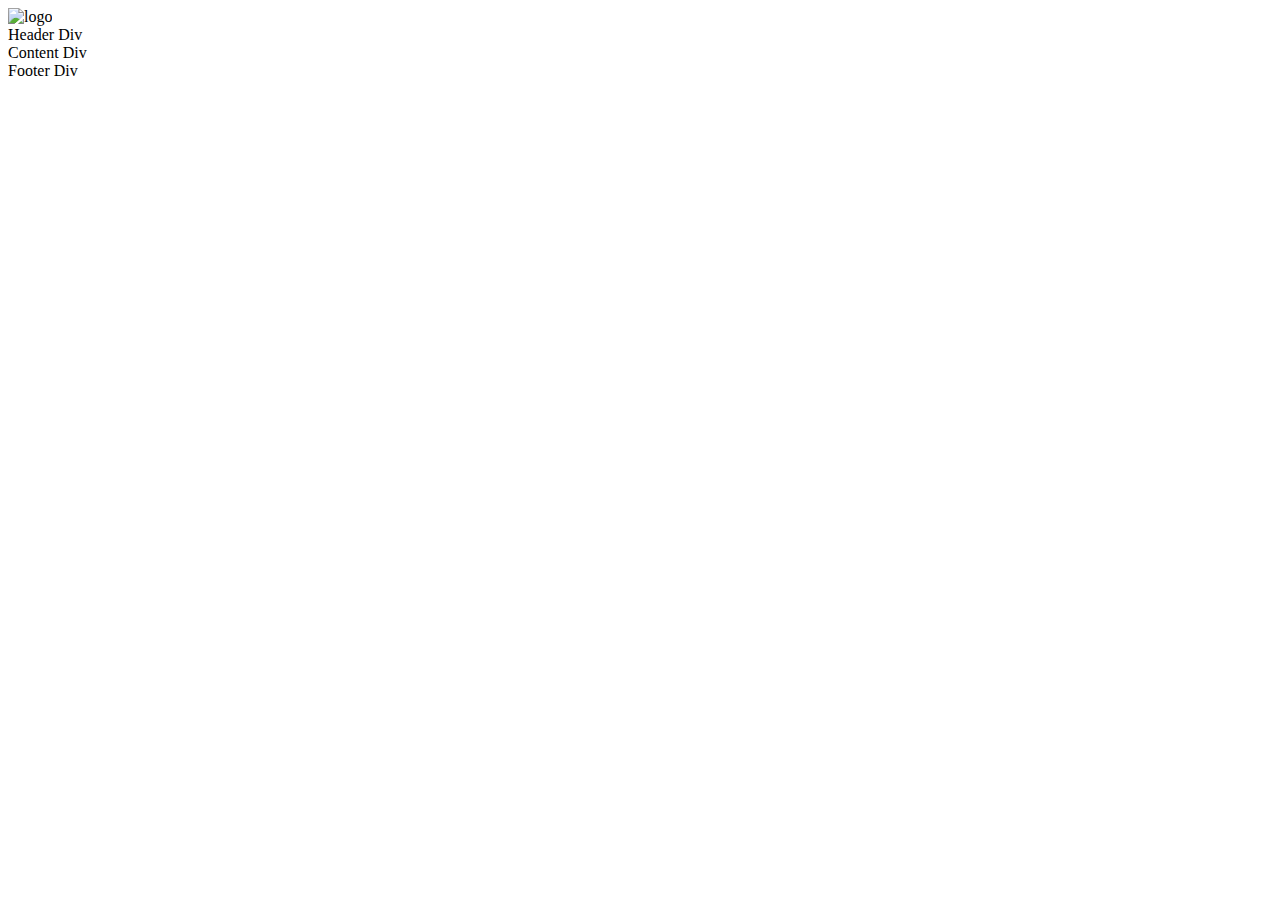
==== index.html @ ebb56b7f "Checkpoint 1" ====
<!DOCTYPE html>
<html lang="en">
<head>
    <meta charset="UTF-8">
    <meta http-equiv="X-UA-Compatible" content="IE=edge">
    <meta name="viewport" content="width=<device-width>, initial-scale=1.0">
    <title>Document</title>
</head>
<body>
    <div>
    <header> 
        <img src="E:\Hotel Booking Website\assests\images\logo.png" alt="logo" height="200px" width="150">
    </header>
    Header Div
    </div>

    <div> Content Div</div>
    <div> Footer Div</div>
</body>
</html>
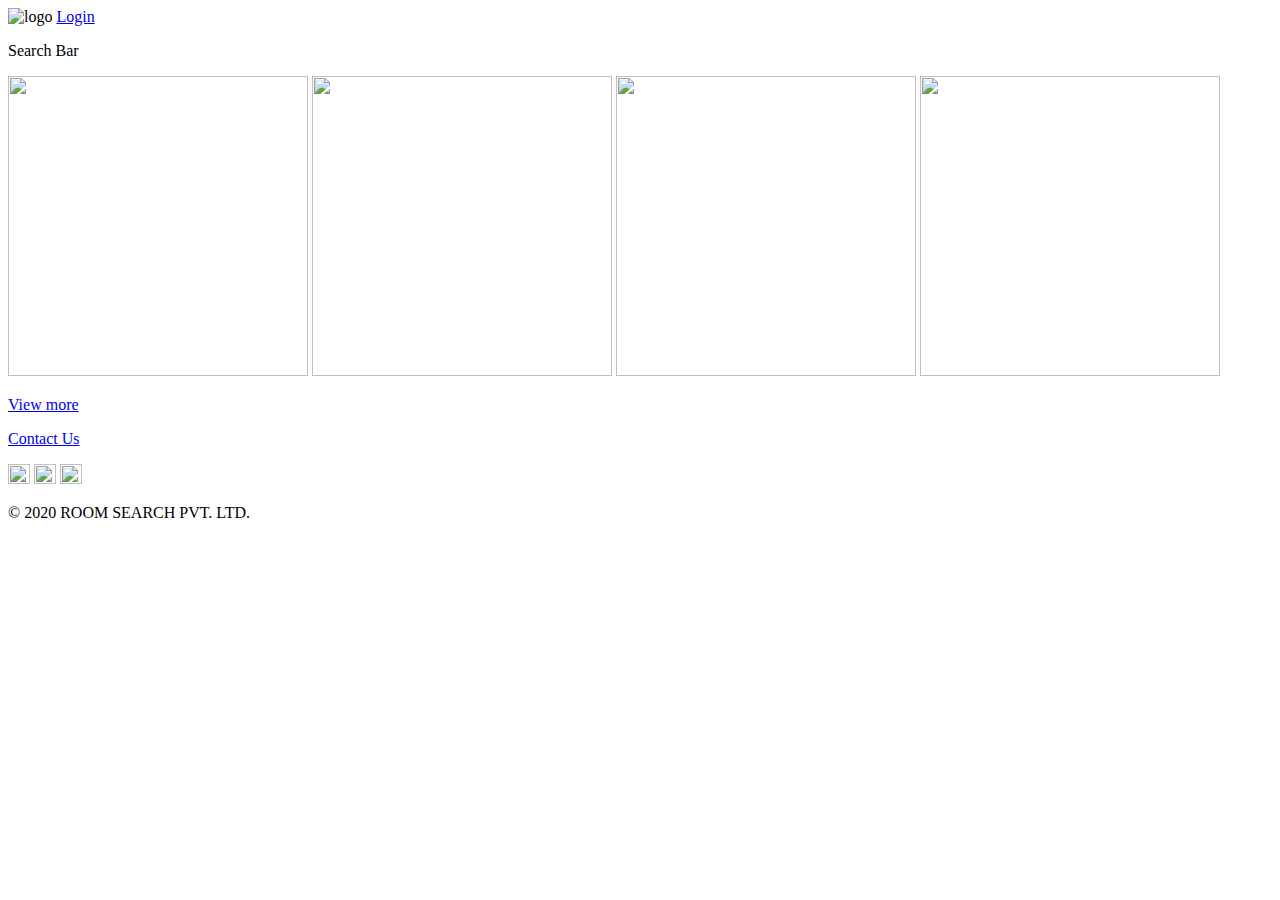
==== commit 668fcb31: "Checkpoint 2" ====
--- a/index.html
+++ b/index.html
@@ -3,18 +3,38 @@
 <head>
     <meta charset="UTF-8">
     <meta http-equiv="X-UA-Compatible" content="IE=edge">
-    <meta name="viewport" content="width=<device-width>, initial-scale=1.0">
+    <meta name="viewport" content="width=device-width, initial-scale=1.0">
     <title>Document</title>
 </head>
 <body>
+    <header>
+    <img src="E:\HTML project\Hotel_Booking_Website_Starter_Code\assests\images\logo.png" alt="logo"
+    width="150px" height="200px"/>
+    <a href="login.html" target="_blank">Login</a>
+</header>
+
+    <p>Search Bar</p>
     <div>
-    <header> 
-        <img src="E:\Hotel Booking Website\assests\images\logo.png" alt="logo" height="200px" width="150">
-    </header>
-    Header Div
+        <a href="list.html"><img src="https://media-cdn.tripadvisor.com/media/photo-s/15/33/fe/a2/new-delhi.jpg" height="300" width="300"/></a>
+        <img src="https://media-cdn.tripadvisor.com/media/photo-s/15/33/fc/f0/goa.jpg" height="300" width="300"/>
+        <img src="https://media-cdn.tripadvisor.com/media/photo-s/0f/98/f7/df/charminar.jpg" height="300" width="300"/>
+        <img src="https://media-cdn.tripadvisor.com/media/photo-s/15/33/fe/ac/kolkata-calcutta.jpg" height="300" width="300"/>
+
+        <p><a href="index.html">View more</a></p>
     </div>
 
-    <div> Content Div</div>
-    <div> Footer Div</div>
+
+    <div class="Footer"><a href="contact.html" target="_blank"><p>Contact Us</p></a>
+    <a href="https://www.facebook.com/" target="_blank"><img src="E:\HTML project\checkpoint 2\assests\images\facebook.png" height="20px" width="22px"></a>
+    <a href="https://www.instagram.com/" target="_blank"><img src="E:\HTML project\checkpoint 2\assests\images\instagram.png" height="20px" width="22px"/></a>
+    <a href="https://twitter.com/" target="_blank"><img src="E:\HTML project\checkpoint 2\assests\images\twitter.png" height="20px" width="22px"/></a>
+    
+
+    <p>© 2020 ROOM SEARCH PVT. LTD.</p>
+
+    </div>
+
+    
+
 </body>
 </html>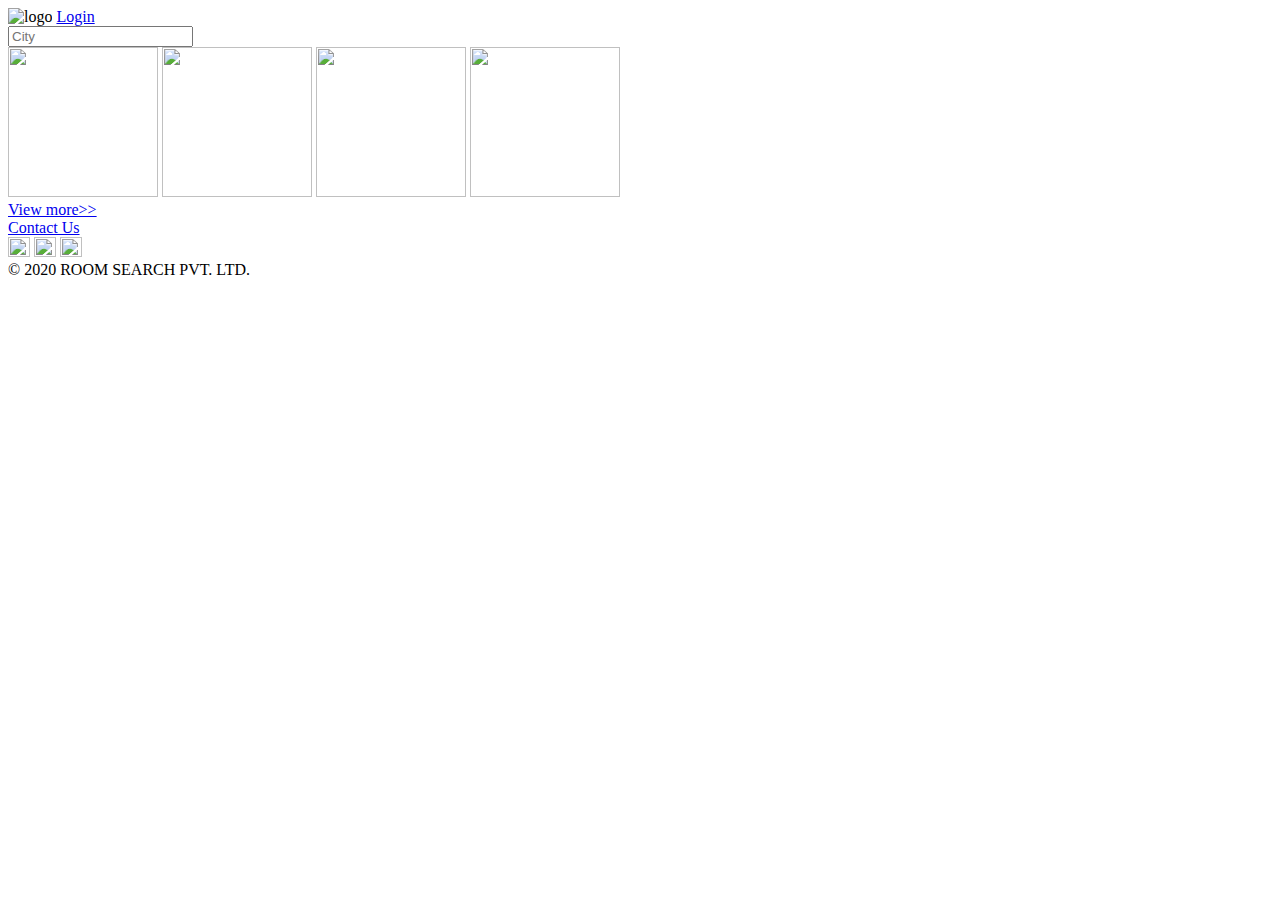
==== commit e5c6686c: "Checkpoint 4" ====
--- a/index.html
+++ b/index.html
@@ -1,40 +1,42 @@
 <!DOCTYPE html>
-<html lang="en">
-<head>
-    <meta charset="UTF-8">
-    <meta http-equiv="X-UA-Compatible" content="IE=edge">
-    <meta name="viewport" content="width=device-width, initial-scale=1.0">
-    <title>Document</title>
-</head>
-<body>
-    <header>
-    <img src="E:\HTML project\Hotel_Booking_Website_Starter_Code\assests\images\logo.png" alt="logo"
-    width="150px" height="200px"/>
-    <a href="login.html" target="_blank">Login</a>
-</header>
+<html>
+    <head>
+        <title>
+        
 
-    <p>Search Bar</p>
-    <div>
-        <a href="list.html"><img src="https://media-cdn.tripadvisor.com/media/photo-s/15/33/fe/a2/new-delhi.jpg" height="300" width="300"/></a>
-        <img src="https://media-cdn.tripadvisor.com/media/photo-s/15/33/fc/f0/goa.jpg" height="300" width="300"/>
-        <img src="https://media-cdn.tripadvisor.com/media/photo-s/0f/98/f7/df/charminar.jpg" height="300" width="300"/>
-        <img src="https://media-cdn.tripadvisor.com/media/photo-s/15/33/fe/ac/kolkata-calcutta.jpg" height="300" width="300"/>
-
-        <p><a href="index.html">View more</a></p>
+        </title>
+    
+    </head>
+    <body>
+<div>
+    <header> 
+        <article>
+        <img alt="logo" src="E:\HOTEL-BOOKING-WEBSITE\assests\images\logo.png"
+        style="width: 60px; height: 60px;"/>
+        <a  href="login.html" target="_top">Login</a><br>
+        </article>
+    </header>
+        <input type="text" placeholder="City"><br>
+      <a href="list.html" target="_top"><img src="https://media-cdn.tripadvisor.com/media/photo-s/15/33/fe/a2/new-delhi.jpg" style="width: 150px; height: 150px;"></a>  
+        <span><img src="https://media-cdn.tripadvisor.com/media/photo-s/15/33/fc/f0/goa.jpg" style="width: 150px; height: 150px;"></span>
+        <span><img src="https://media-cdn.tripadvisor.com/media/photo-s/0f/98/f7/df/charminar.jpg" style="width: 150px; height: 150px;"></span>
+        <span><img src="https://media-cdn.tripadvisor.com/media/photo-s/15/33/fe/ac/kolkata-calcutta.jpg" style="width: 150px; height: 150px;"></span>
+    
+        
+    <br>
+        <a href="index.html"> View more>> </a><br>
+        <footer>
+            <article>
+        <a href="contact.html" target="_top">Contact Us</a><br>
+        <a href="https://www.facebook.com" target="_blank"><img src="E:\HOTEL-BOOKING-WEBSITE\assests\images\facebook.png" style="height: 20px; width: 22px;"></a> 
+        <a href="https://www.instagram.com" target="_blank"><img src="E:\HOTEL-BOOKING-WEBSITE\assests\images\instagram.png" style="height: 20px; width: 22px;"></a>
+        <a href="https://twitter.com" target="_bank"><img src="E:\HOTEL-BOOKING-WEBSITE\assests\images\twitter.png" style="height: 20px; width: 22px;"></a>
+        <br>
+        <span>&#169; 2020 ROOM SEARCH PVT. LTD.</span>
+    </article>   
+    </footer>
     </div>
-
-
-    <div class="Footer"><a href="contact.html" target="_blank"><p>Contact Us</p></a>
-    <a href="https://www.facebook.com/" target="_blank"><img src="E:\HTML project\checkpoint 2\assests\images\facebook.png" height="20px" width="22px"></a>
-    <a href="https://www.instagram.com/" target="_blank"><img src="E:\HTML project\checkpoint 2\assests\images\instagram.png" height="20px" width="22px"/></a>
-    <a href="https://twitter.com/" target="_blank"><img src="E:\HTML project\checkpoint 2\assests\images\twitter.png" height="20px" width="22px"/></a>
-    
-
-    <p>© 2020 ROOM SEARCH PVT. LTD.</p>
-
-    </div>
-
-    
-
-</body>
+</div>
+        
+    </body>
 </html>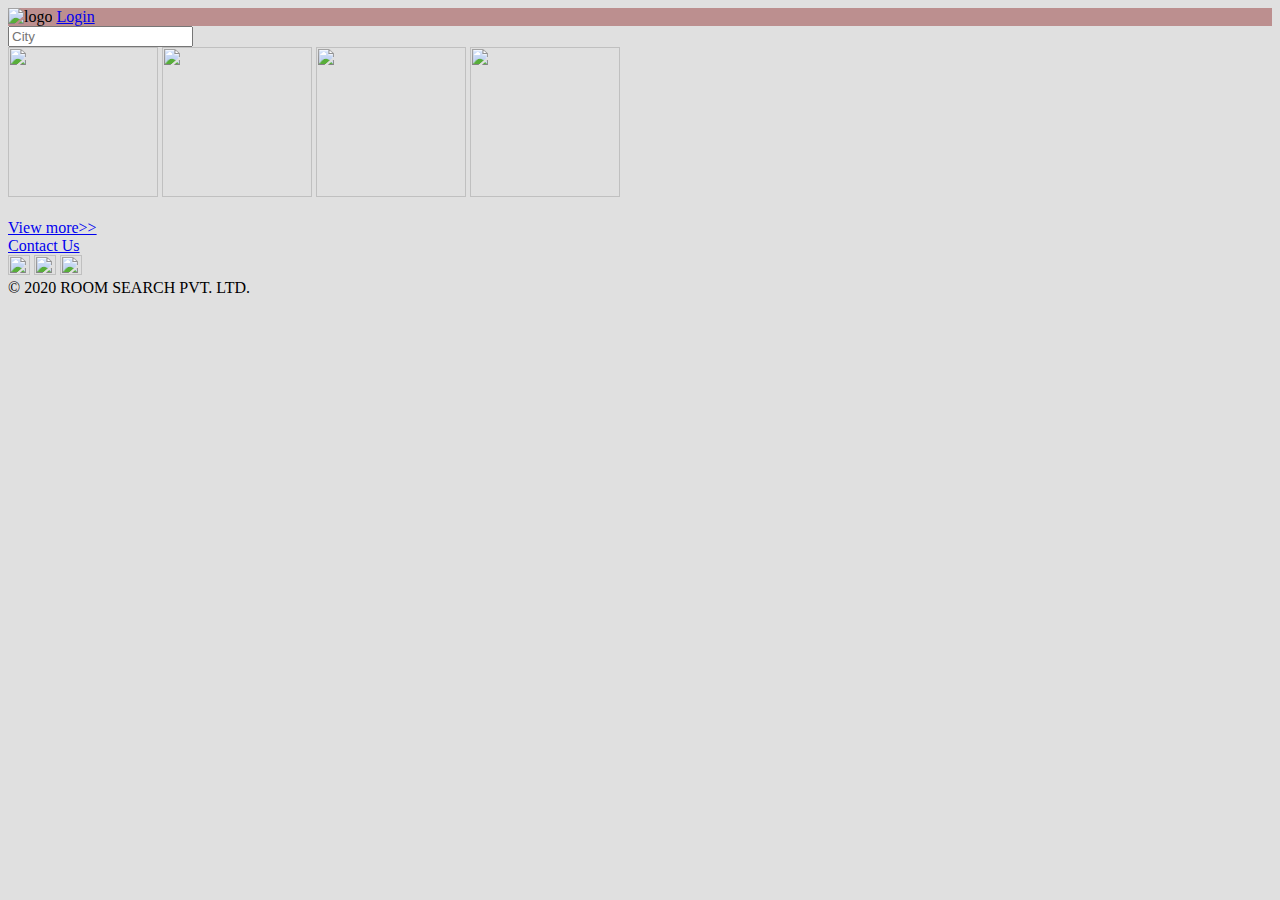
==== commit 189462f0: "Checkpoint 5" ====
--- a/index.html
+++ b/index.html
@@ -5,6 +5,17 @@
         
 
         </title>
+        <style>
+            body{
+                background-color: #e0e0e0;
+                
+            }
+            header{
+                background-color: rosybrown;
+            }
+            
+            
+        </style>
     
     </head>
     <body>
@@ -16,16 +27,18 @@
         <a  href="login.html" target="_top">Login</a><br>
         </article>
     </header>
-        <input type="text" placeholder="City"><br>
-      <a href="list.html" target="_top"><img src="https://media-cdn.tripadvisor.com/media/photo-s/15/33/fe/a2/new-delhi.jpg" style="width: 150px; height: 150px;"></a>  
-        <span><img src="https://media-cdn.tripadvisor.com/media/photo-s/15/33/fc/f0/goa.jpg" style="width: 150px; height: 150px;"></span>
-        <span><img src="https://media-cdn.tripadvisor.com/media/photo-s/0f/98/f7/df/charminar.jpg" style="width: 150px; height: 150px;"></span>
-        <span><img src="https://media-cdn.tripadvisor.com/media/photo-s/15/33/fe/ac/kolkata-calcutta.jpg" style="width: 150px; height: 150px;"></span>
-    
+        <div  id="city"><input type="text" placeholder="City"><br></div>
+      
+        <div id="location">
+      <a href="list.html" target="_top"><img id="img1" src="https://media-cdn.tripadvisor.com/media/photo-s/15/33/fe/a2/new-delhi.jpg" style="width: 150px; height: 150px;"></a>  
+        <span><img id="img2" src="https://media-cdn.tripadvisor.com/media/photo-s/15/33/fc/f0/goa.jpg" style="width: 150px; height: 150px;"></span>
+        <span><img id="img3" src="https://media-cdn.tripadvisor.com/media/photo-s/0f/98/f7/df/charminar.jpg" style="width: 150px; height: 150px;"></span>
+        <span><img id="img4" src="https://media-cdn.tripadvisor.com/media/photo-s/15/33/fe/ac/kolkata-calcutta.jpg" style="width: 150px; height: 150px;"></span>
+        </div>
         
     <br>
-        <a href="index.html"> View more>> </a><br>
-        <footer>
+        <a href="index.html"> View more>> </a><br/>
+        <footer class="footer">
             <article>
         <a href="contact.html" target="_top">Contact Us</a><br>
         <a href="https://www.facebook.com" target="_blank"><img src="E:\HOTEL-BOOKING-WEBSITE\assests\images\facebook.png" style="height: 20px; width: 22px;"></a> 
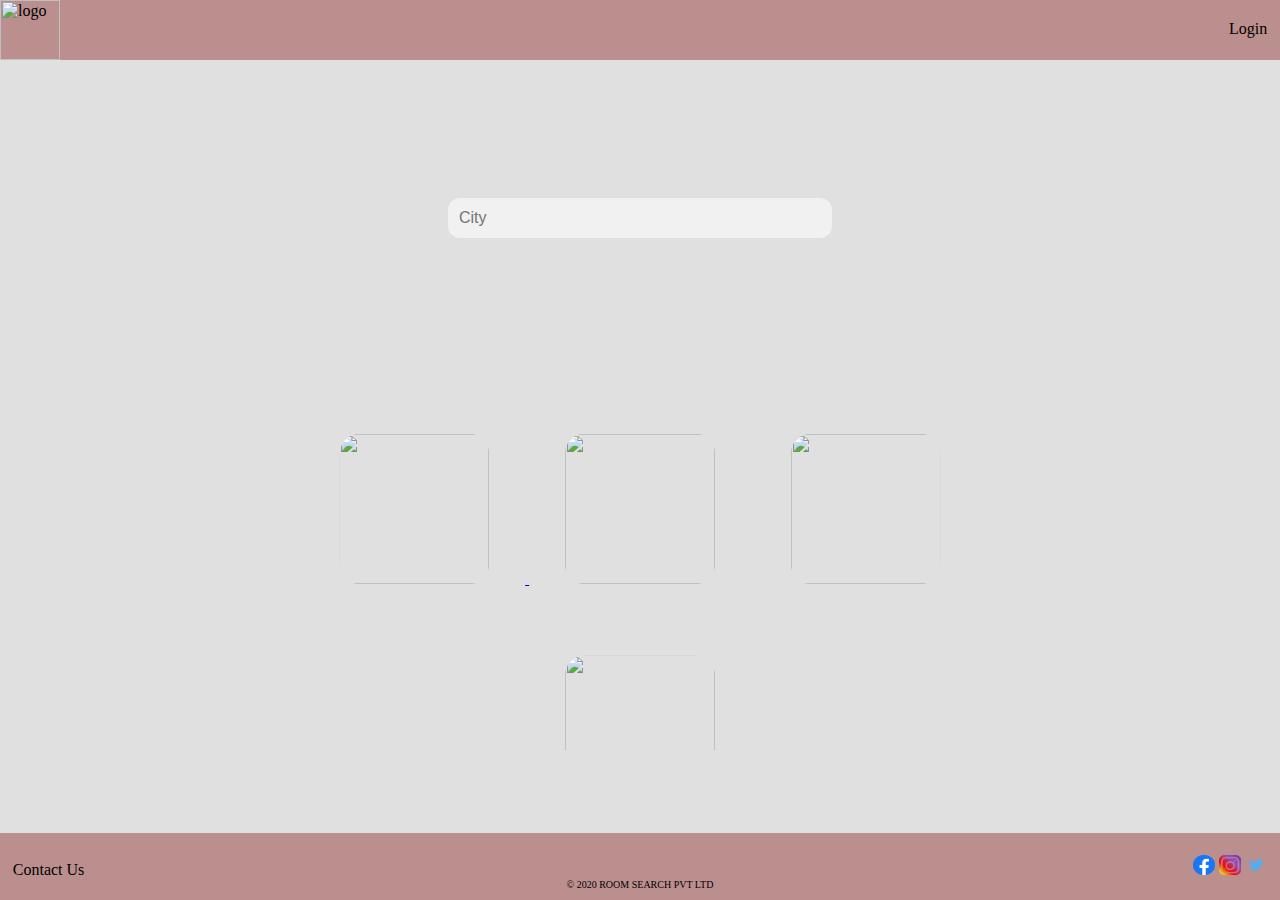
==== commit 60ad65d5: "Checkpoint 6" ====
--- a/index.html
+++ b/index.html
@@ -1,55 +1,52 @@
-<!DOCTYPE html>
 <html>
-    <head>
-        <title>
-        
+<head>
+    <title>Index</title>
+    <link rel="stylesheet" href="styles\common.css">
+    <link rel="stylesheet" href="styles\index.css">
+    <link href="https://fonts.googleapis.com/css2?family=Ubuntu&display=swap" rel="stylesheet">
+</head>
 
-        </title>
-        <style>
-            body{
-                background-color: #e0e0e0;
-                
-            }
-            header{
-                background-color: rosybrown;
-            }
+<body>
+    <div>
+        <header>
+        <img src="E:\HOTEL-BOOKING-WEBSITE\assests\images\logo.png" alt="logo" class="logo" />
+        <a href="E:\HOTEL-BOOKING-WEBSITE\login.html" target="_self" class="loginStyle">Login</a>
+        <br/>
+    </header>
+        <div style="overflow-y: scroll; width: 100%;  overflow: hidden; position: absolute; height: 750px;">
+            <div id="inputCity">
+                <input id="searchBar" type="text"  placeholder="City" name="City" id="City" autocomplete="off"/></div>
+            <br/>
+            <div style="margin-left: 15%; margin-right: 15%; text-align: center;">
+            <a href="E:\HOTEL-BOOKING-WEBSITE\list.html" target="_self">
+            <img class="indeximages" src="https://media-cdn.tripadvisor.com/media/photo-s/15/33/fe/a2/new-delhi.jpg"/>
+        </a>
+
+            <img class="indeximages" src="https://media-cdn.tripadvisor.com/media/photo-s/15/33/fc/f0/goa.jpg"/>
+            <img class="indeximages" src="https://media-cdn.tripadvisor.com/media/photo-s/0f/98/f7/df/charminar.jpg"/>
+            <img class="indeximages" src="https://media-cdn.tripadvisor.com/media/photo-s/15/33/fe/ac/kolkata-calcutta.jpg"/>
+            <a href="#" target="_self" style="text-decoration: none;">
+                <p style="text-align: center;margin: auto;color: black;">View more>></p></a>
+        </div>
+    </div>
+
+        <footer>
+            <a href="E:\HOTEL-BOOKING-WEBSITE\contact.html" target="_self" class="contactStyle">Contact Us</a><br/>
+            <div class="iconsty">
+            <a href="https://www.facebook.com" target="_blank" style="text-decoration: none;">
+                <img class="SocialMediaImage" src="assests\images\facebook.png" alt="Facebook" /></a>
+            <a href="https://www.instagram.com" target="_blank" style="text-decoration: none;">
+                <img class="SocialMediaImage" src="assests/images/instagram.png" alt="Instagram"/>
+            </a>
+            <a href="https://twitter.com" target="_blank" style="text-decoration: none;">
+                <img  class="SocialMediaImage" src="assests/images/twitter.png" alt="Twitter "/>
+            </a></div><br/>
+            <p class="copyrightSty"> <span>&#169;</span>
+            2020 ROOM SEARCH PVT LTD</p>
             
-            
-        </style>
+        </footer>
     
-    </head>
-    <body>
-<div>
-    <header> 
-        <article>
-        <img alt="logo" src="E:\HOTEL-BOOKING-WEBSITE\assests\images\logo.png"
-        style="width: 60px; height: 60px;"/>
-        <a  href="login.html" target="_top">Login</a><br>
-        </article>
-    </header>
-        <div  id="city"><input type="text" placeholder="City"><br></div>
-      
-        <div id="location">
-      <a href="list.html" target="_top"><img id="img1" src="https://media-cdn.tripadvisor.com/media/photo-s/15/33/fe/a2/new-delhi.jpg" style="width: 150px; height: 150px;"></a>  
-        <span><img id="img2" src="https://media-cdn.tripadvisor.com/media/photo-s/15/33/fc/f0/goa.jpg" style="width: 150px; height: 150px;"></span>
-        <span><img id="img3" src="https://media-cdn.tripadvisor.com/media/photo-s/0f/98/f7/df/charminar.jpg" style="width: 150px; height: 150px;"></span>
-        <span><img id="img4" src="https://media-cdn.tripadvisor.com/media/photo-s/15/33/fe/ac/kolkata-calcutta.jpg" style="width: 150px; height: 150px;"></span>
-        </div>
-        
-    <br>
-        <a href="index.html"> View more>> </a><br/>
-        <footer class="footer">
-            <article>
-        <a href="contact.html" target="_top">Contact Us</a><br>
-        <a href="https://www.facebook.com" target="_blank"><img src="E:\HOTEL-BOOKING-WEBSITE\assests\images\facebook.png" style="height: 20px; width: 22px;"></a> 
-        <a href="https://www.instagram.com" target="_blank"><img src="E:\HOTEL-BOOKING-WEBSITE\assests\images\instagram.png" style="height: 20px; width: 22px;"></a>
-        <a href="https://twitter.com" target="_bank"><img src="E:\HOTEL-BOOKING-WEBSITE\assests\images\twitter.png" style="height: 20px; width: 22px;"></a>
-        <br>
-        <span>&#169; 2020 ROOM SEARCH PVT. LTD.</span>
-    </article>   
-    </footer>
     </div>
-</div>
-        
-    </body>
+</body>
+
 </html>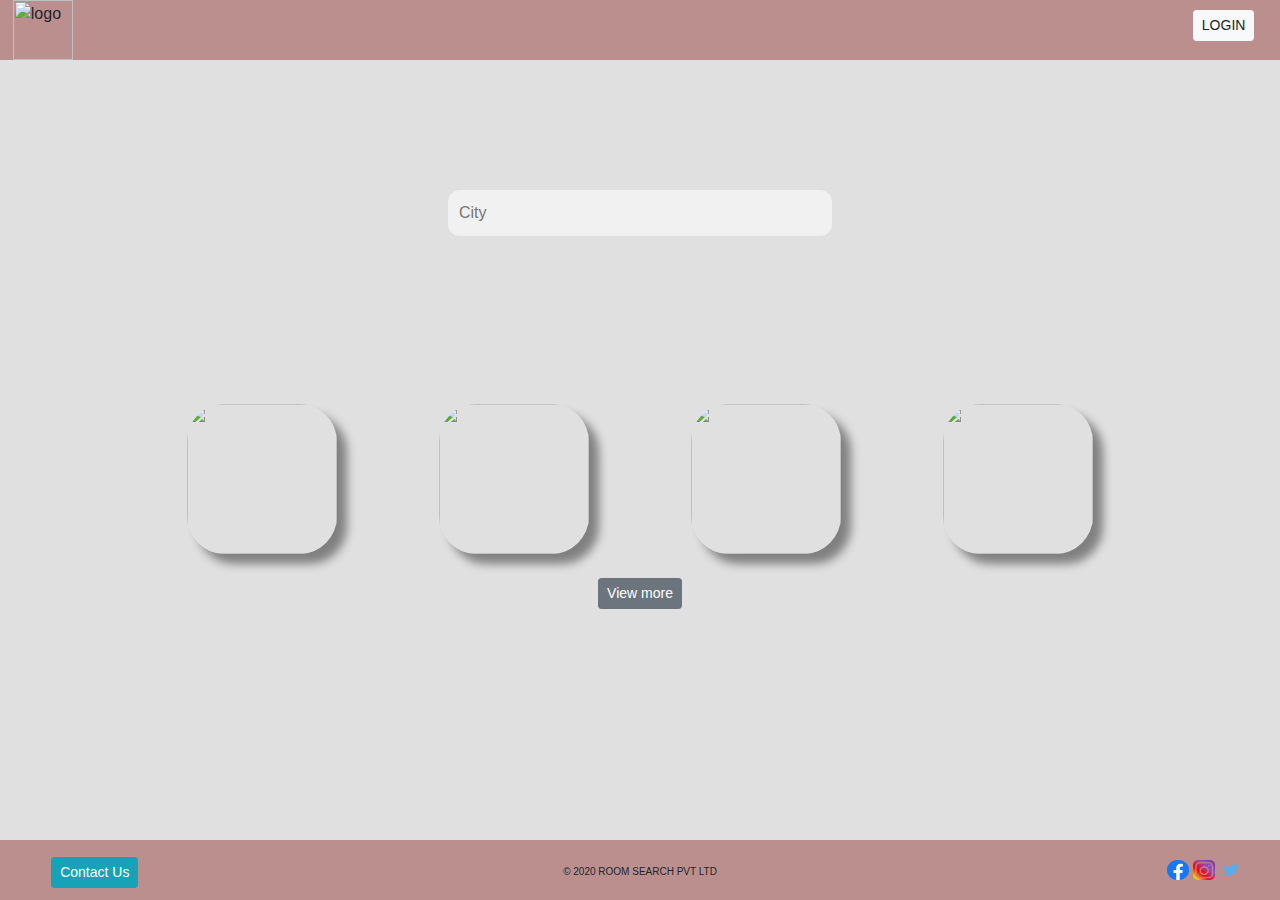
==== commit 3c76aab8: "Checkpoint 8" ====
--- a/index.html
+++ b/index.html
@@ -1,37 +1,68 @@
 <html>
 <head>
+    <meta charset="UTF-8">
     <title>Index</title>
     <link rel="stylesheet" href="styles\common.css">
     <link rel="stylesheet" href="styles\index.css">
     <link href="https://fonts.googleapis.com/css2?family=Ubuntu&display=swap" rel="stylesheet">
+    <link rel="stylesheet" href="https://stackpath.bootstrapcdn.com/bootstrap/4.5.0/css/bootstrap.min.css">
+    <script src="https://ajax.googleapis.com/ajax/libs/jquery/3.5.1/jquery.min.js"></script>
+    <script src="https://stackpath.bootstrapcdn.com/bootstrap/4.5.0/js/bootstrap.min.js"></script>
 </head>
 
 <body>
     <div>
         <header>
         <img src="E:\HOTEL-BOOKING-WEBSITE\assests\images\logo.png" alt="logo" class="logo" />
-        <a href="E:\HOTEL-BOOKING-WEBSITE\login.html" target="_self" class="loginStyle">Login</a>
-        <br/>
+       <!-- <a href="login.html" target="_self" class="loginStyle">-->
+           <span class="loginStyle">
+            <button  type="button" class="btn btn-light btn-sm" data-toggle="modal" data-target="#login" id="login-button" style="padding: -0.625rem .75rem;">LOGIN</button>
+        </span><br/>
     </header>
-        <div style="overflow-y: scroll; width: 100%;  overflow: hidden; position: absolute; height: 750px;">
+    <div style="background-color: #e0e0e0; height: 100vh;">
+        <div style="flex-direction: column;  display: flex; height:700px;  ">
+        
             <div id="inputCity">
-                <input id="searchBar" type="text"  placeholder="City" name="City" id="City" autocomplete="off"/></div>
+                <input id="searchBar" type="text"  placeholder="City" name="City" id="City" autocomplete="off"/>
+            </div>
             <br/>
-            <div style="margin-left: 15%; margin-right: 15%; text-align: center;">
-            <a href="E:\HOTEL-BOOKING-WEBSITE\list.html" target="_self">
+            
+            <div class="Content">
+                <div class="cityimages">
+            <div class="container" style="display:flex; justify-content:space-evenly; ">
+              
+            <div class="container1">
+            <a href="list.html" target="_self" style=" text-decoration: none;">
             <img class="indeximages" src="https://media-cdn.tripadvisor.com/media/photo-s/15/33/fe/a2/new-delhi.jpg"/>
-        </a>
+            <div class="text1Sty">Delhi</div> </a></div>
 
+            <div class="container2">
+            <a style=" text-decoration: none;" target="_self">
             <img class="indeximages" src="https://media-cdn.tripadvisor.com/media/photo-s/15/33/fc/f0/goa.jpg"/>
+            <div class="text2Sty" >Goa</div>  </a></div>
+
+            <div class="container3">
+            <a href="list.html" style=" text-decoration: none;" target="_self"></a>
             <img class="indeximages" src="https://media-cdn.tripadvisor.com/media/photo-s/0f/98/f7/df/charminar.jpg"/>
+            <div class="text3Sty" >Hyderabad</div>  </a></div>
+
+         <div class="container4">
+            <a href="list.html" style=" text-decoration: none;" target="_self"></a>
             <img class="indeximages" src="https://media-cdn.tripadvisor.com/media/photo-s/15/33/fe/ac/kolkata-calcutta.jpg"/>
-            <a href="#" target="_self" style="text-decoration: none;">
-                <p style="text-align: center;margin: auto;color: black;">View more>></p></a>
-        </div>
-    </div>
+            <div class="text4Sty">Kolkata</div>   </a> </div>
+        </div></div></div>
+       
+            <div id="viewmore" >
+            <a href="#" target="_self" style="display:flex; justify-content:center; text-decoration: none; ">
+                <button type="button" class="btn btn-secondary btn-sm" href="#" tabindex="-1" role="button" aria-disabled="true"  >View more</button></a></div>
+              </div> 
+                   
+</div>
 
         <footer>
-            <a href="E:\HOTEL-BOOKING-WEBSITE\contact.html" target="_self" class="contactStyle">Contact Us</a><br/>
+            <!--<a href="contact.html" target="_self" class="contactStyle">-->
+            <span class="contactStyle"><button type="button" class="btn btn-info btn-sm" data-toggle="modal" data-target="#example-modal-signup" id="sign-up-button" >Contact Us</button>
+            </span>
             <div class="iconsty">
             <a href="https://www.facebook.com" target="_blank" style="text-decoration: none;">
                 <img class="SocialMediaImage" src="assests\images\facebook.png" alt="Facebook" /></a>
@@ -43,9 +74,67 @@
             </a></div><br/>
             <p class="copyrightSty"> <span>&#169;</span>
             2020 ROOM SEARCH PVT LTD</p>
-            
+ 
         </footer>
+
+
+         <!--login-->
+         <div class="modal" tabindex="-1" role="dialog" id="login">
+          <div class="modal-dialog" role="document">
+            <div class="modal-content">
+              <div class="modal-header">
+                <h5 class="modal-title" id="modal-header">Please Login</h5>
+                <button type="button" class="close" data-dismiss="modal" aria-label="Close">
+                  <span aria-hidden="true">&times;</span>
+                </button>
+              </div>
+              <div class="modal-body" style="margin-left: 7%;  margin-right: 7%;">
+                <p style="display: flex; float: left;">
+                    <label style="margin-right: 25%;" for="name">Username:</label><br/>
+                    <input type="text" id="name" placeholder="Enter Username" required/>
+                </p>
+                <p style="display: flex; float: left;">
+                    <label style="margin-right: 25%;" for="example-input-password">Password:</label><br/>
+                    <input type="password" id="example-input-password" placeholder="Enter Password" required autocomplete="off"/>
+                </p>
+               
+              </div>
+              <div class="modal-footer">
+                <button type="button" class="btn btn-primary btn-sm" style="display: flex; margin: auto;">Login</button>
+               
+              </div>
+            </div>
+          </div>
+        </div>
+
     
+        <!--contact modal-->
+        <div class="modal" tabindex="-1" role="dialog" id="example-modal-signup">
+            <div class="modal-dialog" role="document">
+              <div class="modal-content">
+                <div class="modal-header">
+                  <h5 class="modal-title" id="modal-header">Get in touch</h5>
+                  <button type="button" class="close" data-dismiss="modal" aria-label="Close">
+                    <span aria-hidden="true">&times;</span>
+                  </button>
+                </div>
+                <div class="modal-body">
+                    <form>
+                        <p>Thank you for reaching out!!!<br/>
+                        Please enter you email and we will get back to you</p>
+                      <p style="display: flex; float: left;">
+                          <label for="email">Email:</label><br/>
+                          <input type="email" id="email" placeholder="Enter your email id" required/>
+                      </p>
+                     
+                    </form>
+                </div>
+                <div class="modal-footer">
+                  <button type="button" class="btn btn-primary btn-sm">Submit</button>
+                </div>
+              </div>
+            </div>
+          </div>
     </div>
 </body>
 
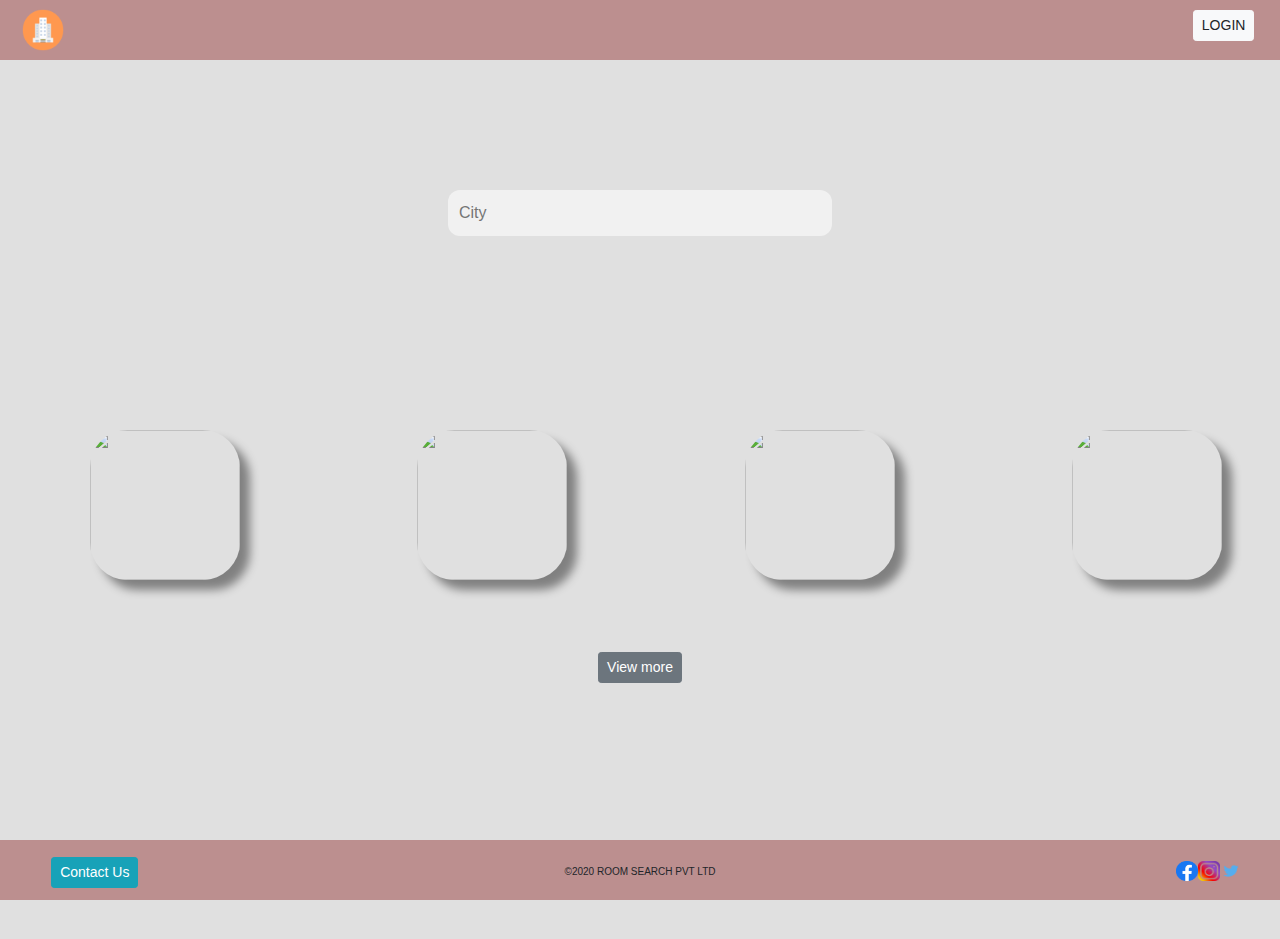
==== commit 1854c103: "Checkpoint 11" ====
--- a/index.html
+++ b/index.html
@@ -1,141 +1,115 @@
 <html>
+
 <head>
-    <meta charset="UTF-8">
-    <title>Index</title>
-    <link rel="stylesheet" href="styles\common.css">
-    <link rel="stylesheet" href="styles\index.css">
-    <link href="https://fonts.googleapis.com/css2?family=Ubuntu&display=swap" rel="stylesheet">
-    <link rel="stylesheet" href="https://stackpath.bootstrapcdn.com/bootstrap/4.5.0/css/bootstrap.min.css">
-    <script src="https://ajax.googleapis.com/ajax/libs/jquery/3.5.1/jquery.min.js"></script>
-    <script src="https://stackpath.bootstrapcdn.com/bootstrap/4.5.0/js/bootstrap.min.js"></script>
+  <meta charset="UTF-8">
+  <title>Index</title>
+  <link rel="stylesheet" href=".\styles\common.css">
+  <link rel="stylesheet" href=".\styles\index.css">
+  <script src="scripts/common.js"></script>
+  <link href="https://fonts.googleapis.com/css2?family=Ubuntu&display=swap" rel="stylesheet">
+  <link rel="stylesheet" href="https://stackpath.bootstrapcdn.com/bootstrap/4.5.0/css/bootstrap.min.css">
+  <script src="https://ajax.googleapis.com/ajax/libs/jquery/3.5.1/jquery.min.js"></script>
+  <script src="https://stackpath.bootstrapcdn.com/bootstrap/4.5.0/js/bootstrap.min.js"></script>
+
+  <meta name="viewport" content="width=device-width, initial-scale=1.0">
+  <style>
+    #more {
+     display:none;
+     margin-top: 5%; 
+     justify-content: space-evenly; 
+   }
+   </style>
+
 </head>
 
-<body>
-    <div>
-        <header>
-        <img src="E:\HOTEL-BOOKING-WEBSITE\assests\images\logo.png" alt="logo" class="logo" />
-       <!-- <a href="login.html" target="_self" class="loginStyle">-->
-           <span class="loginStyle">
-            <button  type="button" class="btn btn-light btn-sm" data-toggle="modal" data-target="#login" id="login-button" style="padding: -0.625rem .75rem;">LOGIN</button>
-        </span><br/>
+<body >
+  <div>
+    <header id="header1">
     </header>
-    <div style="background-color: #e0e0e0; height: 100vh;">
-        <div style="flex-direction: column;  display: flex; height:700px;  ">
-        
-            <div id="inputCity">
-                <input id="searchBar" type="text"  placeholder="City" name="City" id="City" autocomplete="off"/>
-            </div>
-            <br/>
-            
-            <div class="Content">
-                <div class="cityimages">
-            <div class="container" style="display:flex; justify-content:space-evenly; ">
-              
-            <div class="container1">
-            <a href="list.html" target="_self" style=" text-decoration: none;">
-            <img class="indeximages" src="https://media-cdn.tripadvisor.com/media/photo-s/15/33/fe/a2/new-delhi.jpg"/>
-            <div class="text1Sty">Delhi</div> </a></div>
+    <div style="background-color: #e0e0e0; height: 100%;">
+      <div style="flex-direction: column;  display: flex;" class="mm">
 
-            <div class="container2">
-            <a style=" text-decoration: none;" target="_self">
-            <img class="indeximages" src="https://media-cdn.tripadvisor.com/media/photo-s/15/33/fc/f0/goa.jpg"/>
-            <div class="text2Sty" >Goa</div>  </a></div>
+        <div id="inputCity">
+          <input id="searchBar" type="text" placeholder="City" name="City" id="City" autocomplete="off" />
+        </div>
+        <br />
 
-            <div class="container3">
-            <a href="list.html" style=" text-decoration: none;" target="_self"></a>
-            <img class="indeximages" src="https://media-cdn.tripadvisor.com/media/photo-s/0f/98/f7/df/charminar.jpg"/>
-            <div class="text3Sty" >Hyderabad</div>  </a></div>
+            <div class="row" style="display:flex; justify-content:space-evenly; margin-top: 2%">
 
-         <div class="container4">
-            <a href="list.html" style=" text-decoration: none;" target="_self"></a>
-            <img class="indeximages" src="https://media-cdn.tripadvisor.com/media/photo-s/15/33/fe/ac/kolkata-calcutta.jpg"/>
-            <div class="text4Sty">Kolkata</div>   </a> </div>
-        </div></div></div>
-       
-            <div id="viewmore" >
-            <a href="#" target="_self" style="display:flex; justify-content:center; text-decoration: none; ">
-                <button type="button" class="btn btn-secondary btn-sm" href="#" tabindex="-1" role="button" aria-disabled="true"  >View more</button></a></div>
-              </div> 
-                   
-</div>
+              <div class="container1 col-lg-3 col-md-6">
+                <a href="list.html" target="_self" style=" text-decoration: none;">
+                  <img class="indeximages"
+                    src="https://media-cdn.tripadvisor.com/media/photo-s/15/33/fe/a2/new-delhi.jpg" />
+                  <div class="text1Sty">Delhi</div>
+                </a>
+              </div>
 
-        <footer>
-            <!--<a href="contact.html" target="_self" class="contactStyle">-->
-            <span class="contactStyle"><button type="button" class="btn btn-info btn-sm" data-toggle="modal" data-target="#example-modal-signup" id="sign-up-button" >Contact Us</button>
-            </span>
-            <div class="iconsty">
-            <a href="https://www.facebook.com" target="_blank" style="text-decoration: none;">
-                <img class="SocialMediaImage" src="assests\images\facebook.png" alt="Facebook" /></a>
-            <a href="https://www.instagram.com" target="_blank" style="text-decoration: none;">
-                <img class="SocialMediaImage" src="assests/images/instagram.png" alt="Instagram"/>
-            </a>
-            <a href="https://twitter.com" target="_blank" style="text-decoration: none;">
-                <img  class="SocialMediaImage" src="assests/images/twitter.png" alt="Twitter "/>
-            </a></div><br/>
-            <p class="copyrightSty"> <span>&#169;</span>
-            2020 ROOM SEARCH PVT LTD</p>
- 
-        </footer>
+              <div class="container1 col-lg-3 col-md-6">
+                <a href="list.html" style=" text-decoration: none;" target="_self">
+                  <img class="indeximages" src="https://media-cdn.tripadvisor.com/media/photo-s/15/33/fc/f0/goa.jpg" />
+                  <div class="text2Sty">Goa</div>
+                </a>
+              </div>
 
+              <div class="container1 col-lg-3 col-md-6">
+                <a href="list.html" style=" text-decoration: none;" target="_self">
+                <img class="indeximages" src="https://media-cdn.tripadvisor.com/media/photo-s/0f/98/f7/df/charminar.jpg" />
+                <div class="text3Sty">Hyderabad</div> </a>
+              </div>
 
-         <!--login-->
-         <div class="modal" tabindex="-1" role="dialog" id="login">
-          <div class="modal-dialog" role="document">
-            <div class="modal-content">
-              <div class="modal-header">
-                <h5 class="modal-title" id="modal-header">Please Login</h5>
-                <button type="button" class="close" data-dismiss="modal" aria-label="Close">
-                  <span aria-hidden="true">&times;</span>
-                </button>
-              </div>
-              <div class="modal-body" style="margin-left: 7%;  margin-right: 7%;">
-                <p style="display: flex; float: left;">
-                    <label style="margin-right: 25%;" for="name">Username:</label><br/>
-                    <input type="text" id="name" placeholder="Enter Username" required/>
-                </p>
-                <p style="display: flex; float: left;">
-                    <label style="margin-right: 25%;" for="example-input-password">Password:</label><br/>
-                    <input type="password" id="example-input-password" placeholder="Enter Password" required autocomplete="off"/>
-                </p>
-               
-              </div>
-              <div class="modal-footer">
-                <button type="button" class="btn btn-primary btn-sm" style="display: flex; margin: auto;">Login</button>
-               
+              <div class="container1 col-lg-3 col-md-6">
+                <a href="list.html" style=" text-decoration: none;" target="_self">
+                <img class="indeximages" src="https://media-cdn.tripadvisor.com/media/photo-s/15/33/fe/ac/kolkata-calcutta.jpg" />
+                <div class="text4Sty">Kolkata</div> </a>
               </div>
             </div>
-          </div>
+          </br>
+
+        <div id="more" class="row">  
+          <div class="container1 col-lg-3 col-md-6">
+          <a href="list.html" class="aStyle" target="_self" style=" text-decoration: none;">
+          <img class="indeximages" src="https://media-cdn.tripadvisor.com/media/photo-s/15/4d/46/b8/chennai-madras.jpg">  
+          <div class="text5Sty">Chennai</div></a>  </div>  
+           
+          <div class="container1 col-lg-3 col-md-6">
+          <a href="list.html" class="aStyle" target="_self" style=" text-decoration: none;">
+          <img class="indeximages" src="https://media-cdn.tripadvisor.com/media/photo-s/15/33/fc/fc/agra.jpg"/> 
+          <div class="text6Sty">Agra</div>  </a></div>
+  
+          <div class="container1 col-lg-3 col-md-6" >
+          <a href="list.html" class="aStyle" target="_self" style=" text-decoration: none;">
+          <img class="indeximages" src="https://media-cdn.tripadvisor.com/media/photo-s/10/a3/3b/8a/screenshot-2017-09-12.jpg"/> 
+          <div class="text7Sty">Jaipur</div>  </a></div>
+            
+          <div class="container1 col-lg-3 col-md-6">
+          <a href="list.html" class="aStyle" target="_self" style=" text-decoration: none;">
+          <img class="indeximages" src="https://media-cdn.tripadvisor.com/media/photo-s/0c/d2/2f/7a/palace-from-the-outside.jpg"/>
+          <div class="text8Sty">Bengaluru</div>   </a> </div>
+  
         </div>
 
+        
+      </br> 
+        
+
+        
+         
+            <button type="button" class="btn btn-secondary btn-sm"  id="vm"
+              aria-disabled="true" style="display:flex; justify-content:center; text-decoration: none; margin:auto;" onclick="viewFunction()">View more</button>
+        
+      </div>
+
+    </div>
+
+    <footer id="footer">
+      <!--<a href="contact.html" target="_self" class="contactStyle">-->
+      </footer>
+      <script src="scripts/common.js"></script>
+      <script src="scripts/index.js"></script>
+
     
-        <!--contact modal-->
-        <div class="modal" tabindex="-1" role="dialog" id="example-modal-signup">
-            <div class="modal-dialog" role="document">
-              <div class="modal-content">
-                <div class="modal-header">
-                  <h5 class="modal-title" id="modal-header">Get in touch</h5>
-                  <button type="button" class="close" data-dismiss="modal" aria-label="Close">
-                    <span aria-hidden="true">&times;</span>
-                  </button>
-                </div>
-                <div class="modal-body">
-                    <form>
-                        <p>Thank you for reaching out!!!<br/>
-                        Please enter you email and we will get back to you</p>
-                      <p style="display: flex; float: left;">
-                          <label for="email">Email:</label><br/>
-                          <input type="email" id="email" placeholder="Enter your email id" required/>
-                      </p>
-                     
-                    </form>
-                </div>
-                <div class="modal-footer">
-                  <button type="button" class="btn btn-primary btn-sm">Submit</button>
-                </div>
-              </div>
-            </div>
-          </div>
-    </div>
+
+  </div>
 </body>
 
 </html>